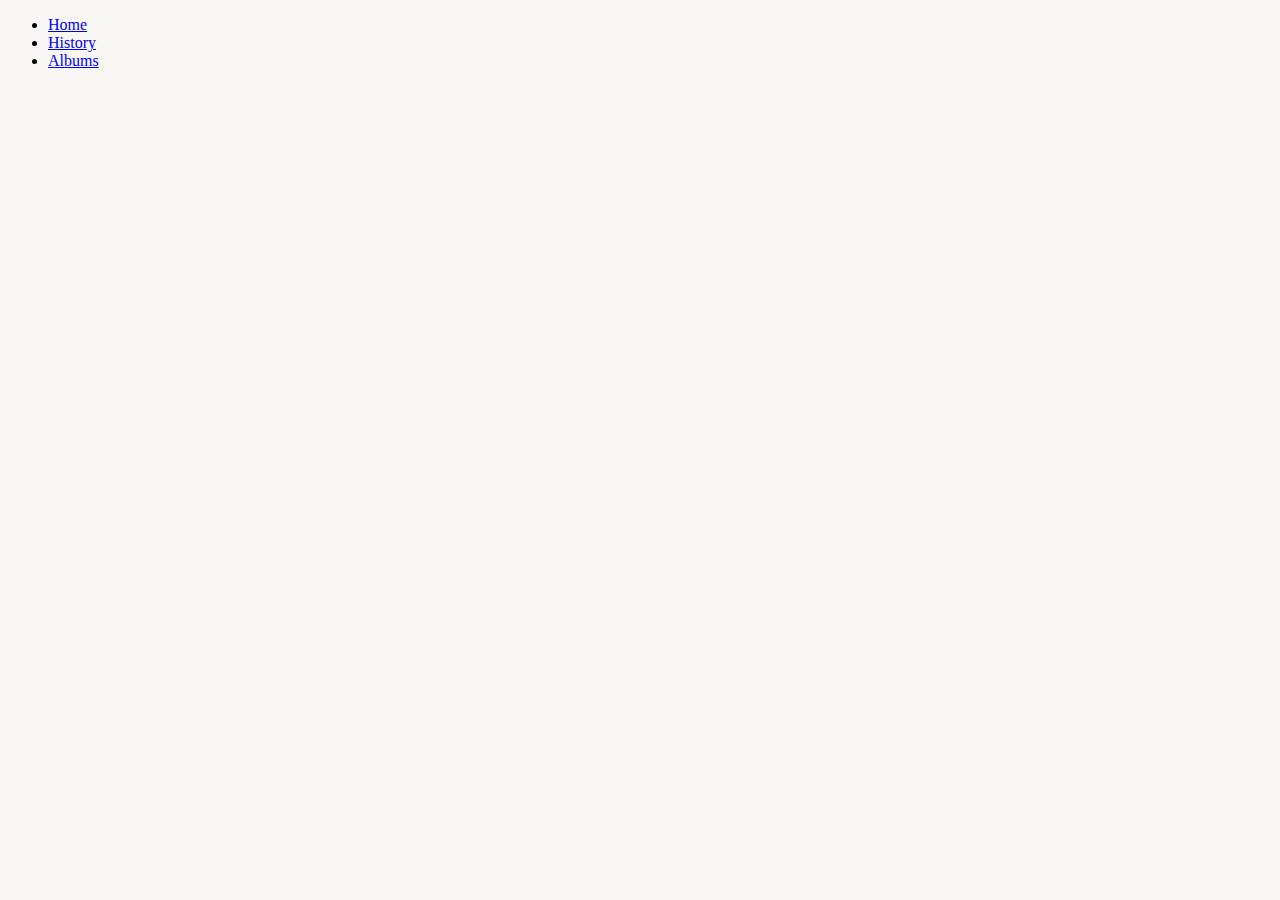
==== index2.html @ df2f8635 "created all pages" ====
<!DOCTYPE html>
<html lang="en" dir="ltr">
  <head>
    <meta charset="utf-8">
    <title>History</title>
    <link rel="stylesheet" href="style.css">
  </head>
  <body>
<ul>
  <li><a href="index.html">Home</a></li>
  <li><a class="active" href="index2.html">History</a></li>
  <li><a href="index3.html">Albums</a></li>
</ul>



  </body>
</html>
---- style.css ----
body{
  background-color: #f9f7f3;
}
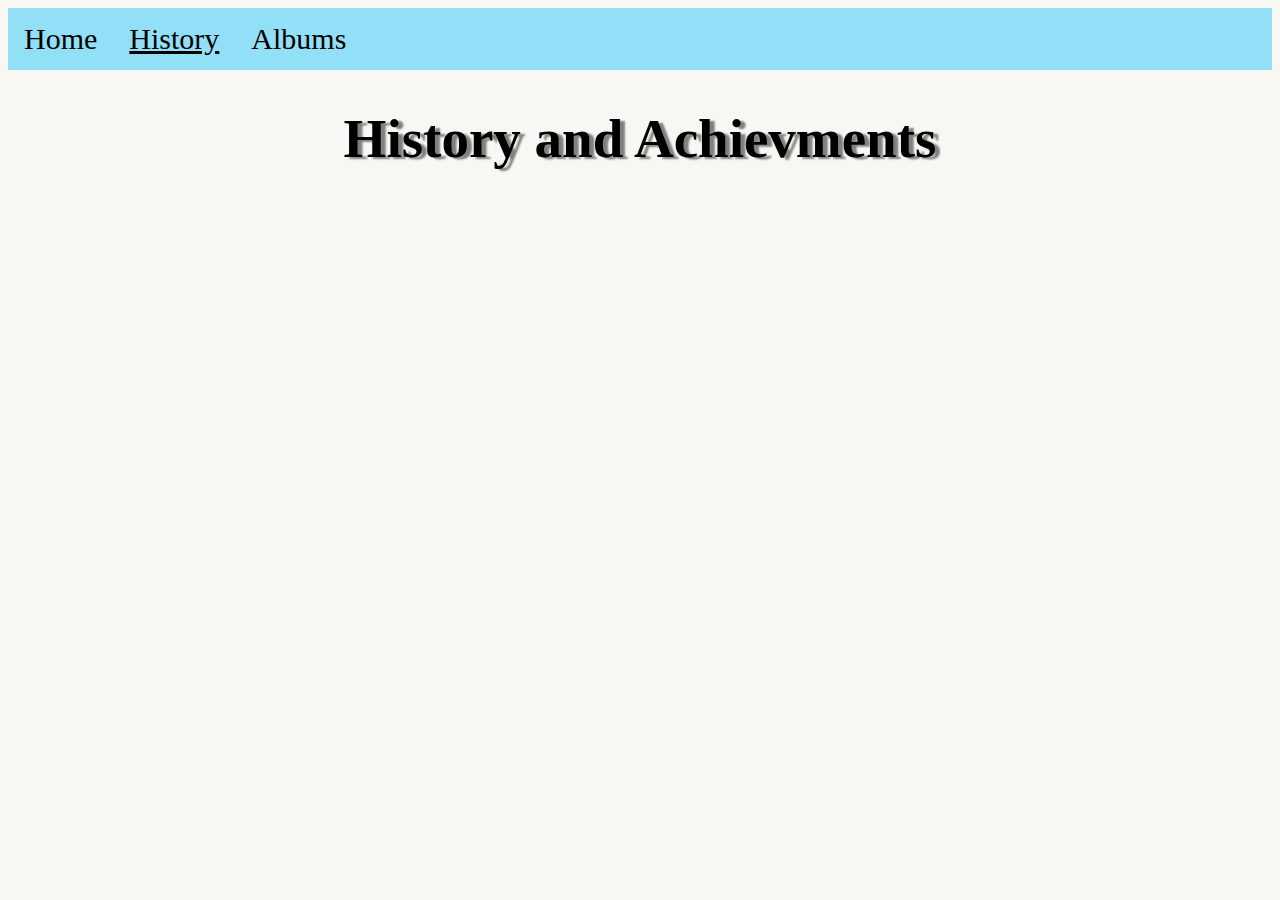
==== commit 3014c097: "started navbar" ====
--- a/index2.html
+++ b/index2.html
@@ -11,7 +11,7 @@
   <li><a class="active" href="index2.html">History</a></li>
   <li><a href="index3.html">Albums</a></li>
 </ul>
-
+<h1>History and Achievments</h1>
 
 
   </body>
--- a/style.css
+++ b/style.css
@@ -1,3 +1,35 @@
 body{
   background-color: #f9f7f3;
 }
+ul {
+  list-style-type: none;
+  margin: 0;
+  padding: 0;
+  overflow: hidden;
+  background-color:#92e0f7;
+}
+
+li {
+  float: left;
+}
+
+li a {
+  display: block;
+  color: black;
+  text-align: center;
+  padding: 14px 16px;
+  text-decoration: none;
+  font-size: 30px;
+}
+
+li a:hover {
+  background-color:#7ab9cc;
+}
+.active{
+  text-decoration: underline;
+}
+h1{
+  text-shadow: 5px 2px 2px grey;
+  font-size: 55px;
+  text-align: center;
+}
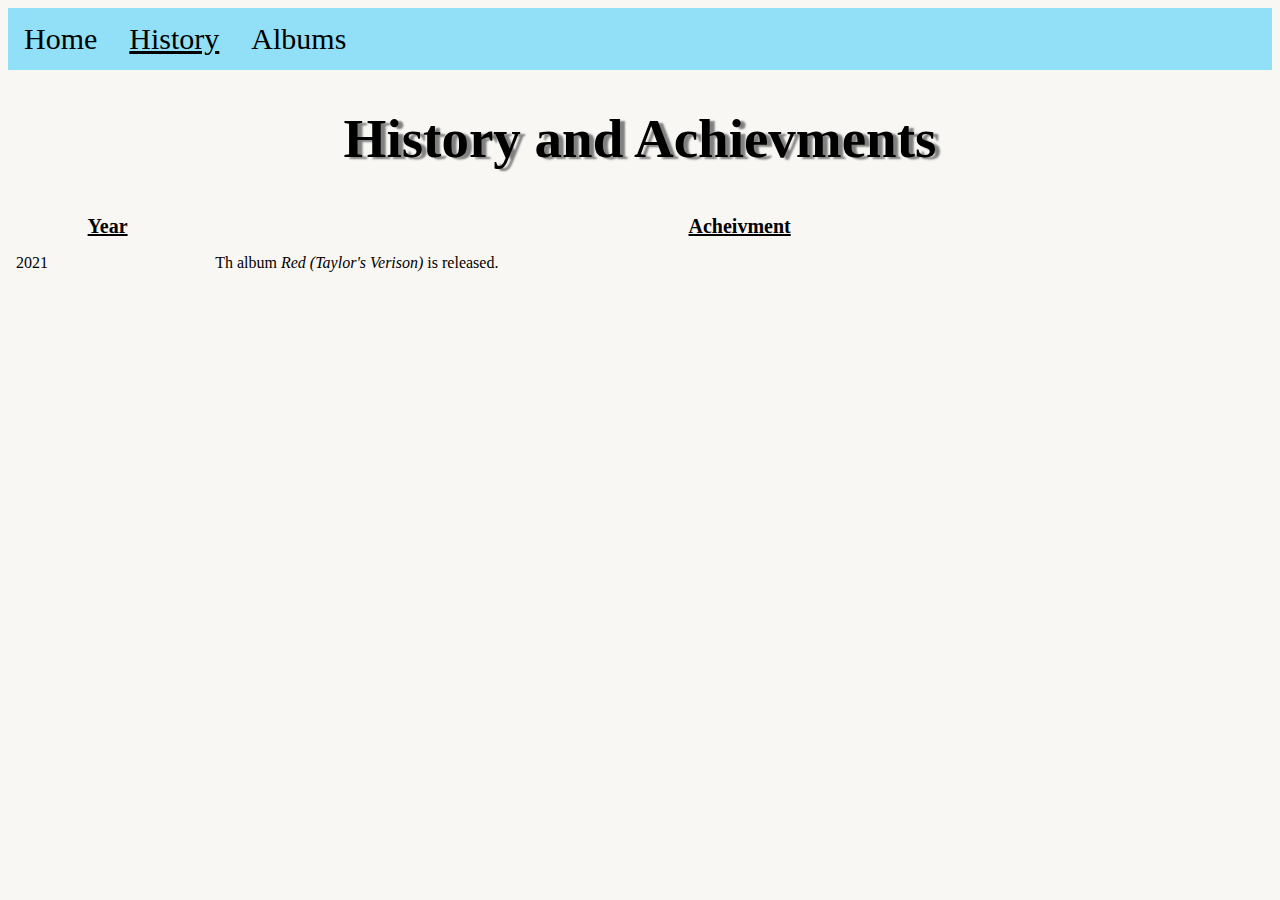
==== commit 4057e193: "created a table" ====
--- a/index2.html
+++ b/index2.html
@@ -13,6 +13,16 @@
 </ul>
 <h1>History and Achievments</h1>
 
+<table>
+  <tr>
+   <th>Year</th>
+   <th>Acheivment</th>
+ </tr>
+ <tr>
+    <td>2021</td>
+    <td>Th album <em>Red (Taylor's Verison)</em> is released.</td>
+  </tr>
+</table>
 
   </body>
 </html>
--- a/style.css
+++ b/style.css
@@ -33,3 +33,17 @@
   font-size: 55px;
   text-align: center;
 }
+table{
+  width: 100%;
+  border-collapse: collapse;
+}
+th, td{
+  padding: 8px;
+}
+th{
+  text-decoration: underline;
+  font-size: 20px;
+}
+tr:hover{
+  background-color: #fce1ea;
+}
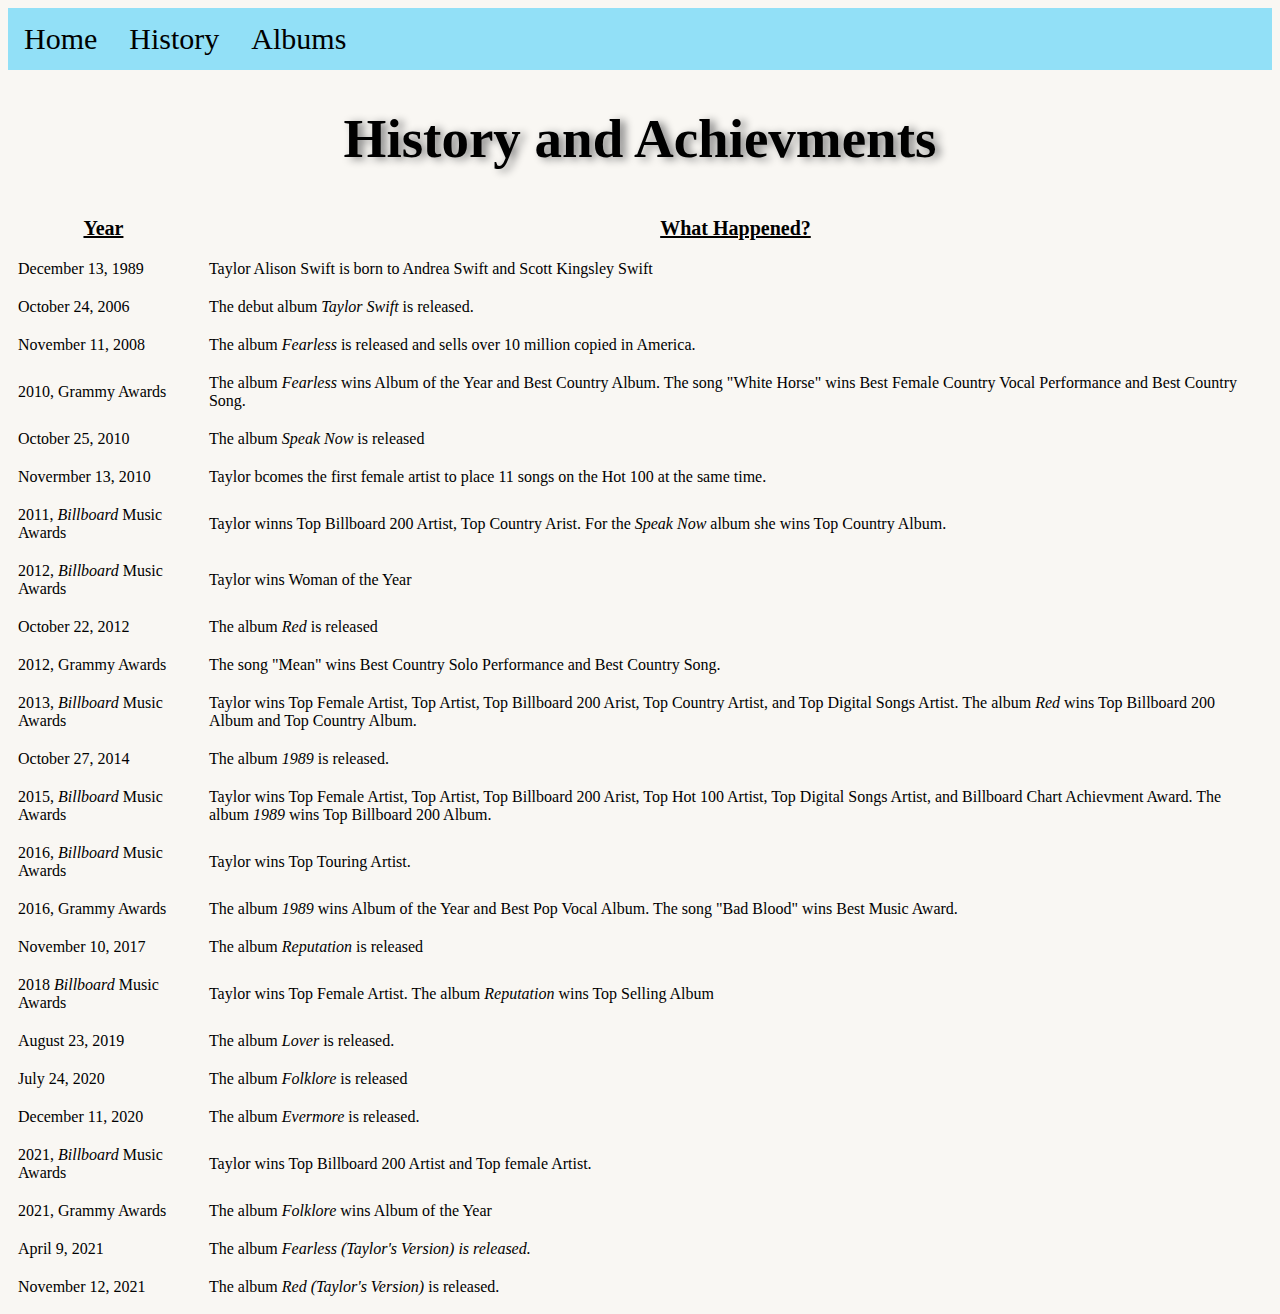
==== commit 8085bdd3: "worked on table" ====
--- a/index2.html
+++ b/index2.html
@@ -8,7 +8,14 @@
   <body>
 <ul>
   <li><a href="index.html">Home</a></li>
-  <li><a class="active" href="index2.html">History</a></li>
+  <li class="dropdown">
+    <a class="dropbtn" href="javascript:void(0)">History</a>
+    <div class="dropdown-content">
+      <a href="#2000s"> 2000s</a>
+      <a href="#2010s"> 2010s</a>
+      <a href="#2020s"> 2020s </a>
+    </div>
+  </li>
   <li><a href="index3.html">Albums</a></li>
 </ul>
 <h1>History and Achievments</h1>
@@ -16,12 +23,99 @@
 <table>
   <tr>
    <th>Year</th>
-   <th>Acheivment</th>
+   <th>What Happened?</th>
  </tr>
  <tr>
-    <td>2021</td>
-    <td>Th album <em>Red (Taylor's Verison)</em> is released.</td>
+   <td> December 13, 1989</td>
+   <td> Taylor Alison Swift is born to Andrea Swift and Scott Kingsley Swift</td>
+ </tr>
+ <tr>
+   <td id="2000s"> October 24, 2006</td>
+   <td> The debut album <em> Taylor Swift</em> is released.</td>
+ </tr>
+ <tr>
+   <td> November 11, 2008</td>
+   <td> The album <em> Fearless</em> is released and sells over 10 million copied in America. </td>
+ <tr>
+   <td> 2010, Grammy Awards</td>
+   <td> The album <em> Fearless</em> wins Album of the Year and Best Country Album. The song "White Horse" wins Best Female Country Vocal Performance and Best Country Song. </td>
+ </tr>
+ <tr>
+   <td> October 25, 2010</td>
+   <td> The album <em> Speak Now</em> is released</td>
+ </tr>
+ <tr>
+   <td> Novermber 13, 2010</td>
+   <td> Taylor bcomes the first female artist to place 11 songs on the Hot 100 at the same time.</td>
+ <tr>
+    <td>2011, <em>Billboard</em> Music Awards</td>
+    <td>Taylor winns Top Billboard 200 Artist, Top Country Arist. For the <em> Speak Now</em> album she wins Top Country Album.</td>
   </tr>
+  <tr>
+    <td id="2010s"> 2012, <em>Billboard</em> Music Awards</td>
+    <td> Taylor wins Woman of the Year</td>
+  </tr>
+  <tr>
+    <td>October 22, 2012</td>
+    <td> The album <em>Red</em> is released</td>
+  </tr>
+  <tr>
+    <td> 2012, Grammy Awards </td>
+    <td> The song "Mean" wins Best Country Solo Performance and Best Country Song. </tr>
+  </tr>
+  <tr>
+    <td> 2013, <em>Billboard</em> Music Awards</td>
+    <td> Taylor wins Top Female Artist, Top Artist, Top Billboard 200 Arist, Top Country Artist, and Top Digital Songs Artist. The album <em>Red</em> wins Top Billboard 200 Album and Top Country Album.</td>
+  </tr>
+  <tr>
+    <td> October 27, 2014</td>
+    <td> The album <em> 1989</em> is released.</td>
+  <tr>
+    <td > 2015, <em>Billboard</em> Music Awards</td>
+    <td> Taylor wins Top Female Artist, Top Artist, Top Billboard 200 Arist, Top Hot 100 Artist, Top Digital Songs Artist, and Billboard Chart Achievment Award. The album <em> 1989</em> wins Top Billboard 200 Album.</td>
+  </tr>
+  <tr>
+    <td> 2016, <em>Billboard</em> Music Awards</td>
+    <td> Taylor wins Top Touring Artist.</td>
+  </tr>
+  <tr>
+    <td> 2016, Grammy Awards </td>
+    <td> The album <em> 1989</em> wins Album of the Year and Best Pop Vocal Album. The song "Bad Blood" wins Best Music Award.</td>
+</tr>
+<tr>
+  <td>November 10, 2017 </td>
+  <td>The album <em> Reputation</em> is released</td>
+</tr>
+  <tr>
+    <td> 2018 <em>Billboard</em> Music Awards</td>
+    <td> Taylor wins Top Female Artist. The album <em> Reputation</em> wins Top Selling Album</td>
+  </tr>
+  <tr>
+    <td> August 23, 2019</td>
+    <td> The album <em>Lover</em> is released. </td>
+  </tr>
+  <tr>
+    <td> July 24, 2020</td>
+    <td> The album <em>Folklore</em> is released</td>
+  </tr>
+  <tr>
+    <td> December 11, 2020</td>
+    <td>The album <em> Evermore</em> is released. </td>
+  <tr>
+    <td id="2020s"> 2021, <em>Billboard</em> Music Awards</td>
+    <td> Taylor wins Top Billboard 200 Artist and Top female Artist. </td>
+  </tr>
+  <tr>
+    <td> 2021, Grammy Awards </td>
+    <td> The album <em>Folklore</em> wins Album of the Year</td>
+  </tr>
+  <tr>
+    <td> April 9, 2021</td>
+    <td> The album <em> Fearless (Taylor's Version) is released. </td>
+  </tr>
+  <tr>
+    <td> November 12, 2021</td>
+    <td> The album <em>Red (Taylor's Version)</em> is released. </td>
 </table>
 
   </body>
--- a/style.css
+++ b/style.css
@@ -1,5 +1,8 @@
 body{
   background-color: #f9f7f3;
+}
+html{
+  scroll-behavior: smooth;
 }
 ul {
   list-style-type: none;
@@ -8,28 +11,49 @@
   overflow: hidden;
   background-color:#92e0f7;
 }
-
 li {
   float: left;
 }
-
-li a {
-  display: block;
+li a, .dropbtn {
+  display: inline-block;
   color: black;
   text-align: center;
   padding: 14px 16px;
   text-decoration: none;
   font-size: 30px;
 }
-
 li a:hover {
   background-color:#7ab9cc;
 }
 .active{
   text-decoration: underline;
 }
+li.dropdown {
+  display: inline-block;
+}
+.dropdown-content {
+  display: none;
+  position: absolute;
+  background-color: #f9f9f9;
+  min-width: 160px;
+  box-shadow: 0px 8px 16px 0px rgba(0,0,0,0.2);
+  z-index: 1;
+}
+.dropdown-content a {
+  color: black;
+  padding: 12px 16px;
+  text-decoration: none;
+  display: block;
+  text-align: left;
+}
+.dropdown-content a:hover {
+  background-color: #7ab9cc;
+}
+.dropdown:hover .dropdown-content {
+  display: block;
+}
 h1{
-  text-shadow: 5px 2px 2px grey;
+  text-shadow: 5px 2px 8px grey;
   font-size: 55px;
   text-align: center;
 }
@@ -38,7 +62,7 @@
   border-collapse: collapse;
 }
 th, td{
-  padding: 8px;
+  padding: 10px;
 }
 th{
   text-decoration: underline;
@@ -47,3 +71,23 @@
 tr:hover{
   background-color: #fce1ea;
 }
+div.gallery {
+  margin: 5px;
+  border: 1px solid #ccc;
+  float: left;
+  width: 180px;
+}
+
+div.gallery:hover {
+  border: 1px solid #777;
+}
+
+div.gallery img {
+  width: 100%;
+  height: auto;
+}
+
+div.desc {
+  padding: 15px;
+  text-align: center;
+}
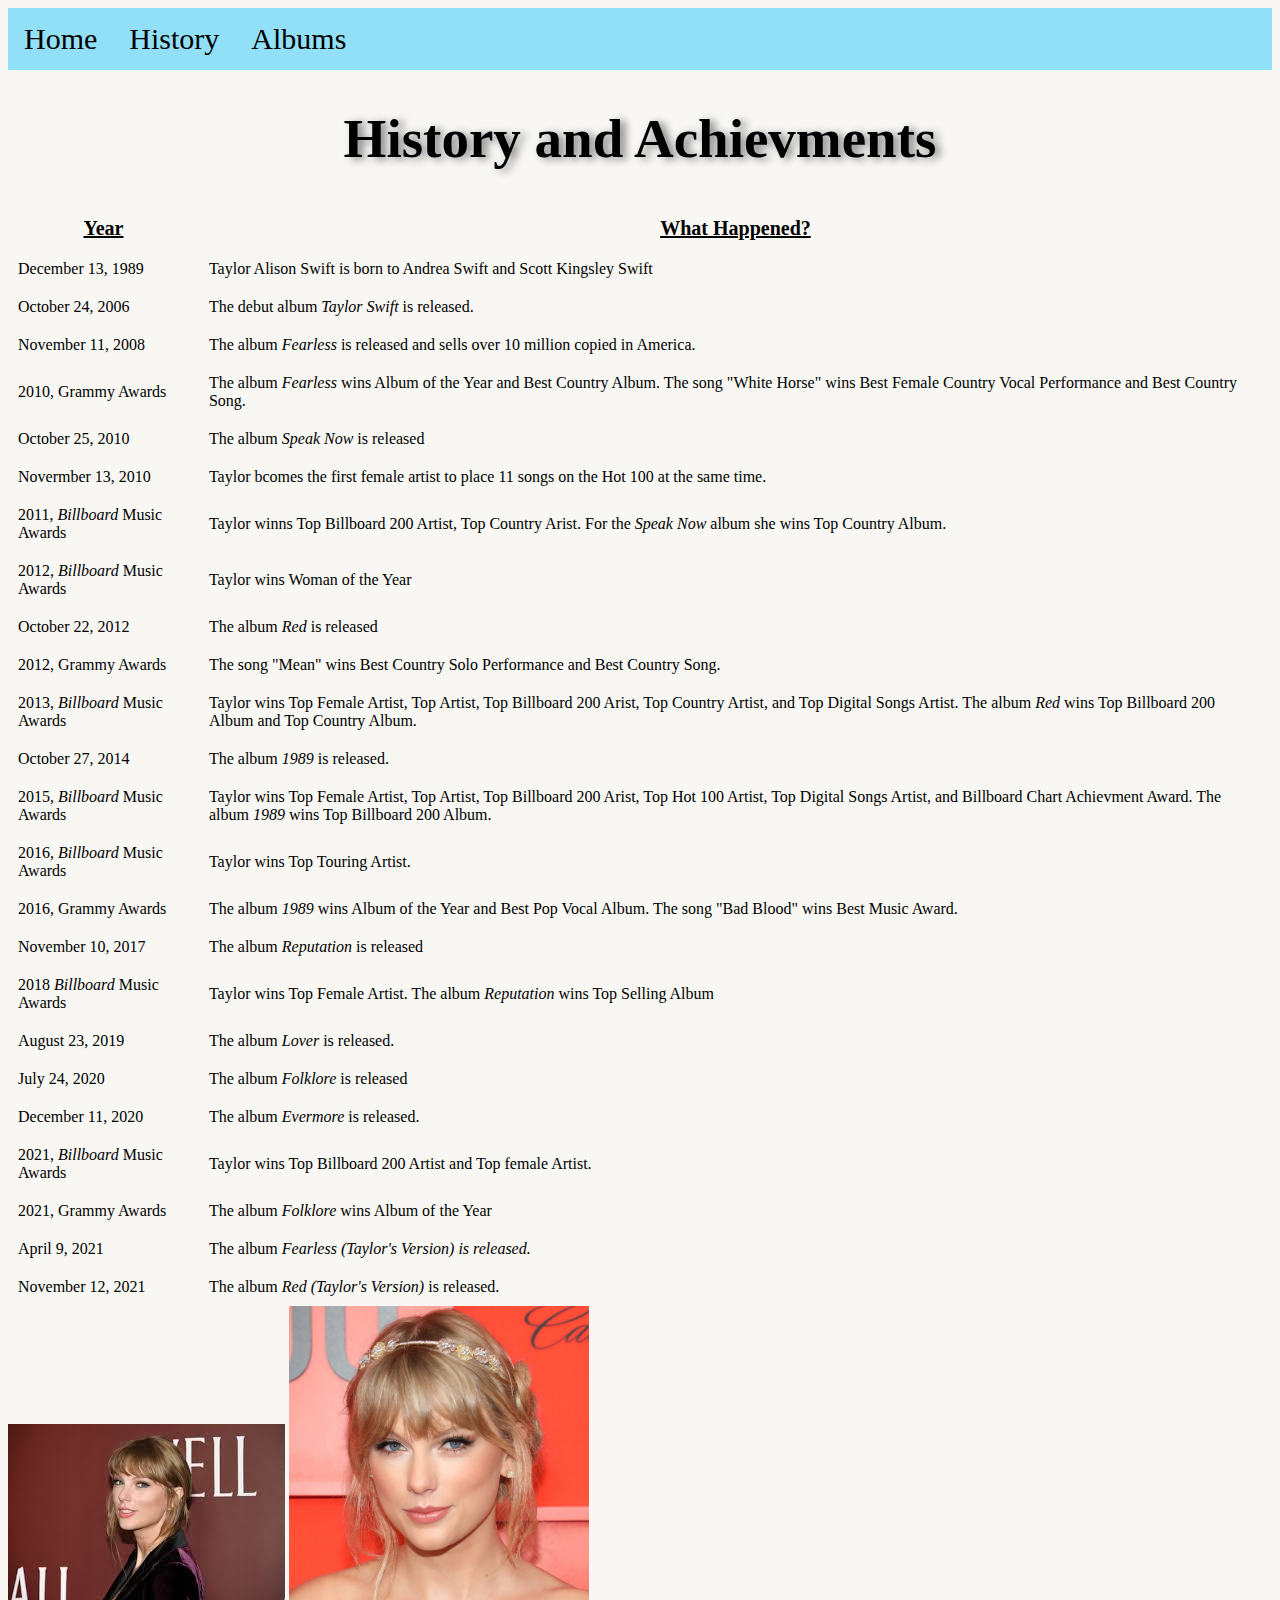
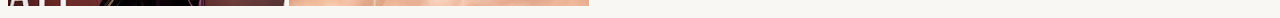
==== commit ee39887c: "made images with effects" ====
--- a/index2.html
+++ b/index2.html
@@ -117,6 +117,7 @@
     <td> November 12, 2021</td>
     <td> The album <em>Red (Taylor's Version)</em> is released. </td>
 </table>
-
+<img class="img"src="images/now.jpg"></img>
+<img class="img"src="images\pres.jpg" width="300" height="300"></img>
   </body>
 </html>
--- a/style.css
+++ b/style.css
@@ -91,3 +91,30 @@
   padding: 15px;
   text-align: center;
 }
+.button1{
+  background-color:  #fce1ea;
+  border: none;
+  padding: 15px 32px;
+  text-align: center;
+  display: inline-block;
+  font-size: 16px;
+  margin: 4px 2px;
+  cursor: pointer;
+  -webkit-transition-duration: 0.4s;
+  border-radius: 25px;
+  width: 25%;
+  display: inline;
+}
+.page{
+  background-color:  #fce1ea;
+  color: grey;
+  text-decoration: none;
+  font-family: "times new roman", Times, serif;
+}
+.button1:hover {
+  box-shadow: 0 12px 16px 0 rgba(0,0,0,0.24),0 17px 50px 0 rgba(0,0,0,0.19);
+}
+.img:hover{
+  -webkit-filter: blur(5px);
+  filter: blur(5px); 
+}
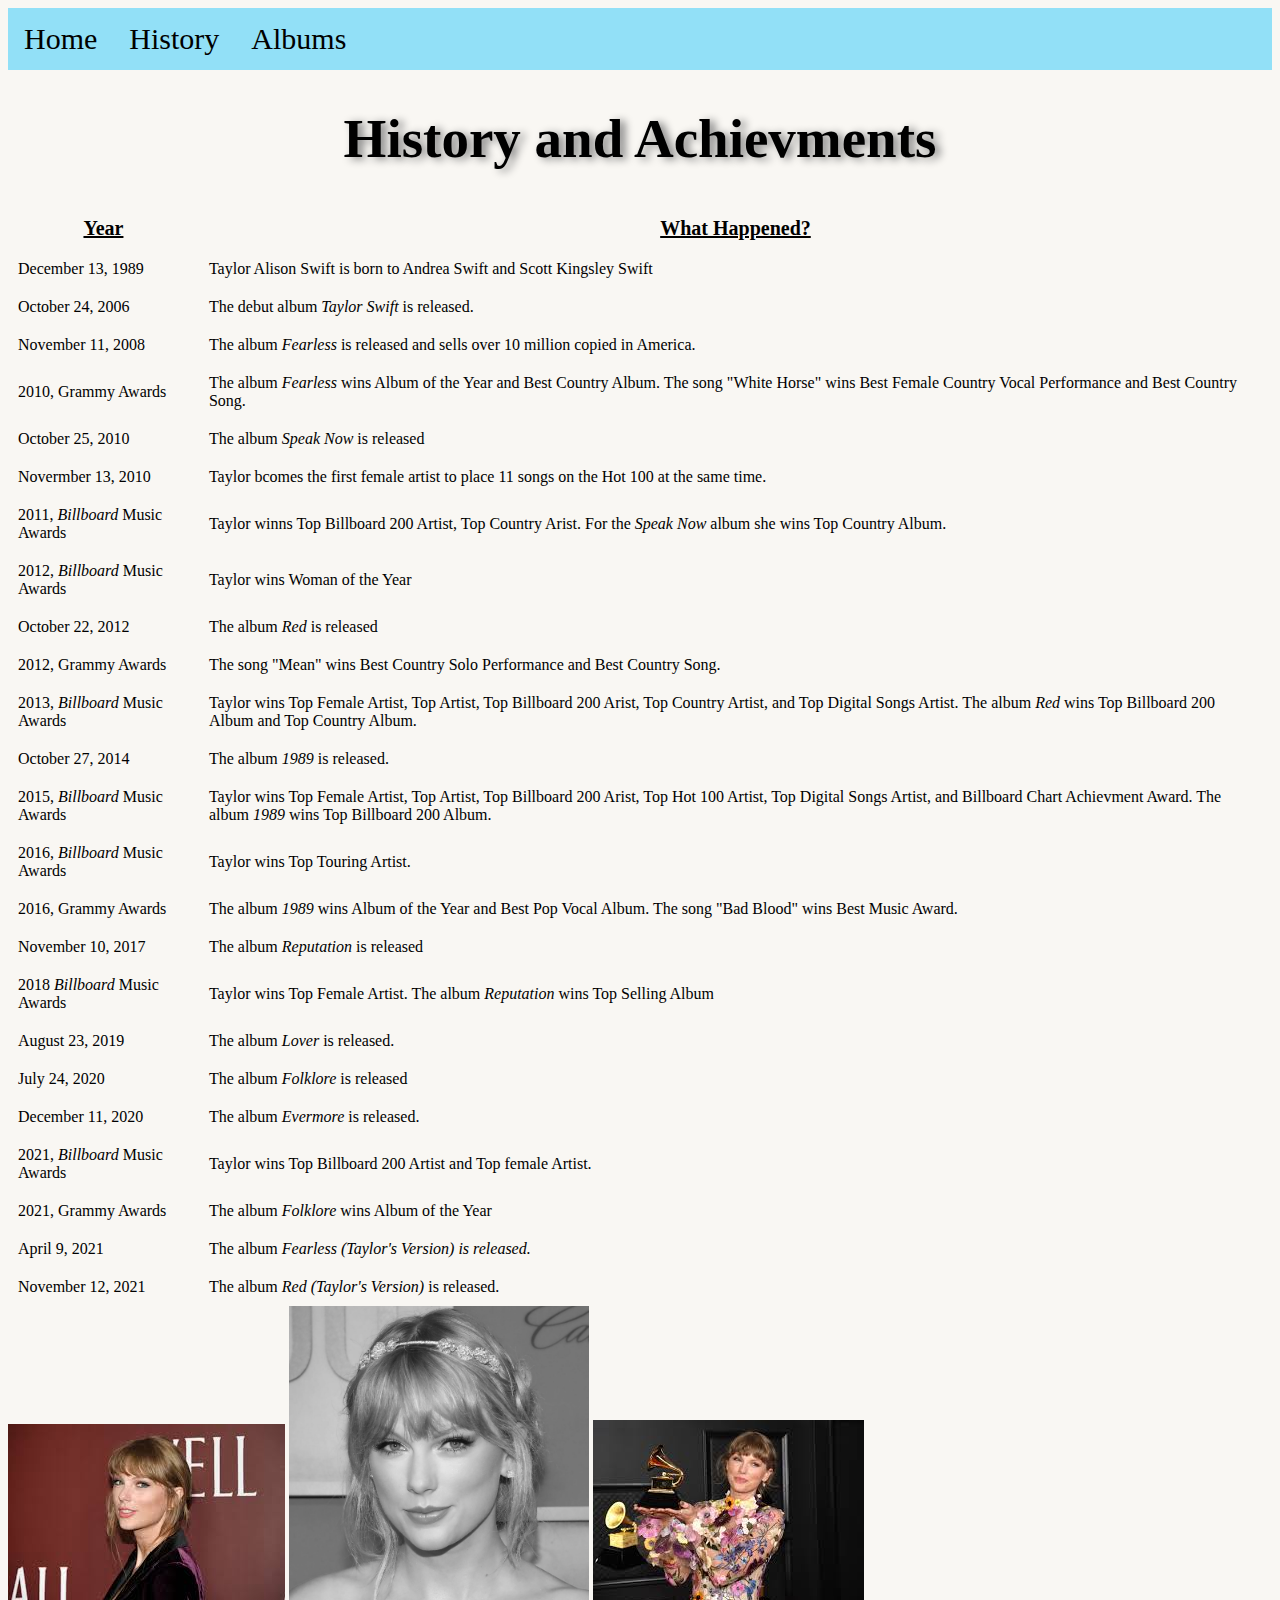
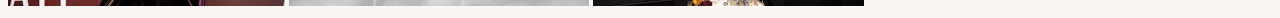
==== commit 6c5cd9e3: "made all images" ====
--- a/index2.html
+++ b/index2.html
@@ -118,6 +118,7 @@
     <td> The album <em>Red (Taylor's Version)</em> is released. </td>
 </table>
 <img class="img"src="images/now.jpg"></img>
-<img class="img"src="images\pres.jpg" width="300" height="300"></img>
+<img class="img1"src="images\pres.jpg" width="300" height="300"></img>
+<img class="img2" src="images/trophy.jpg"</img>
   </body>
 </html>
--- a/style.css
+++ b/style.css
@@ -116,5 +116,13 @@
 }
 .img:hover{
   -webkit-filter: blur(5px);
-  filter: blur(5px); 
+  filter: blur(5px);
 }
+.img1{
+  -webkit-filter: grayscale(100%);
+  filter: grayscale(100%);
+}
+.img2:hover{
+  -webkit-transform: scaleX(-1);
+  transform: scaleX(-1);
+}
